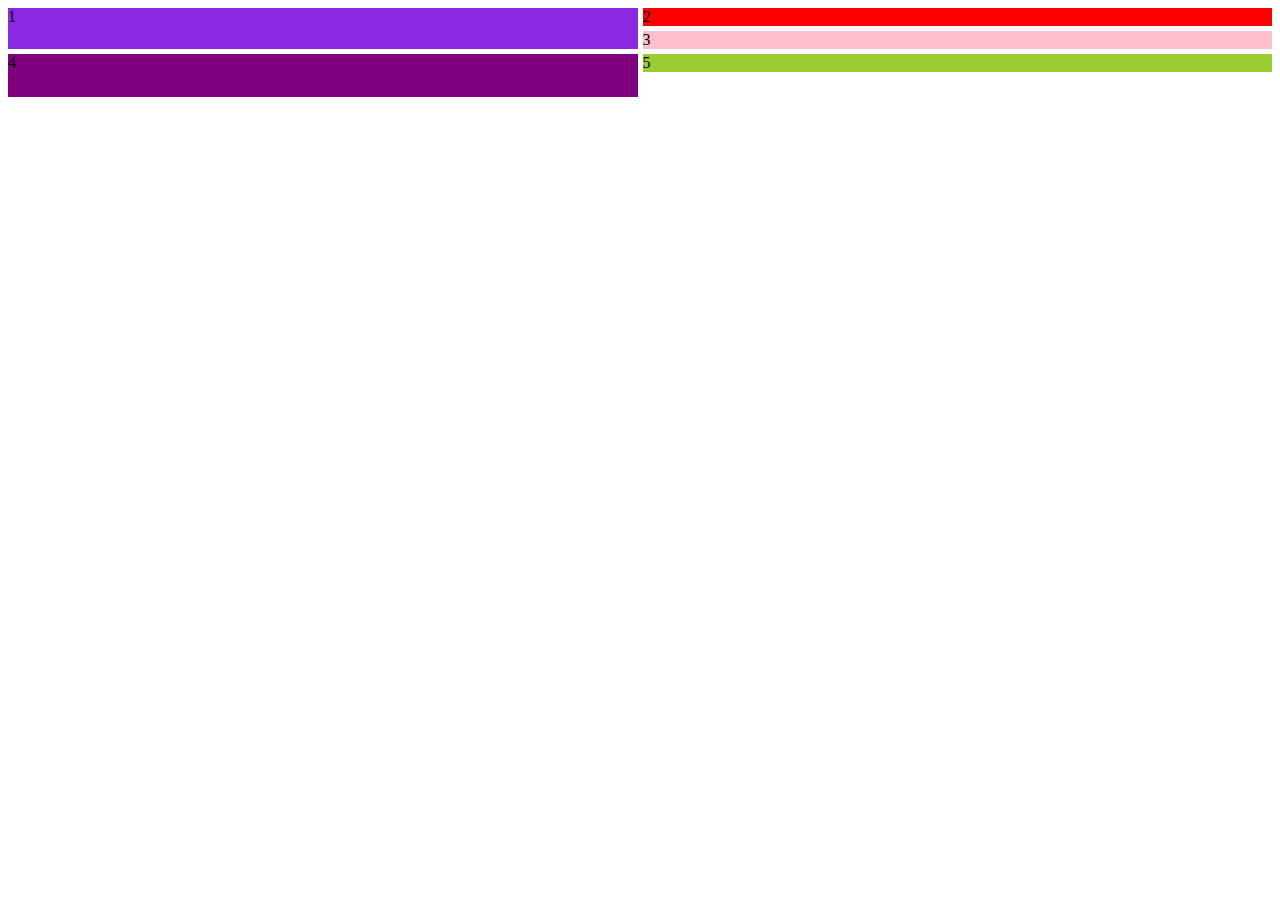
==== layout_grid/grid.html @ bf1a06a5 "first commit" ====
<!DOCTYPE html>
<html lang="en">
<head>
    <meta charset="UTF-8">
    <meta http-equiv="X-UA-Compatible" content="IE=edge">
    <meta name="viewport" content="width=device-width, initial-scale=1.0">
    <title>Grid Layout</title>
    <link rel="stylesheet" href="./grid.css">
</head>
<body>
    
        <div class="container">
            <div class="grid g1">1</div>
            <div class="grid g2">2</div>
            <div class="grid g3">3</div>
            <div class="grid g4">4</div>
            <div class="grid g5">5</div>
        </div>
    
</body>
</html>
---- layout_grid/grid.css ----
.container {
    display: grid;
    grid-template-columns: auto auto;
    gap: 5px;
}

.g1 {
    background-color: blueviolet;
    grid-column-start: 1;
    grid-column-end: 2;
    grid-row-start: 1;
    grid-row-end: 3;
}
.g2 {
    background-color: red;
   
}
.g3 {
    background-color: pink;
    
}
.g4 {
    background-color: purple;
    grid-row-start: 3;
    grid-row-end: 9;
    
}
.g5 {
    background-color: yellowgreen;
    grid-column-start: 2;
    grid-column-end: 3;
}
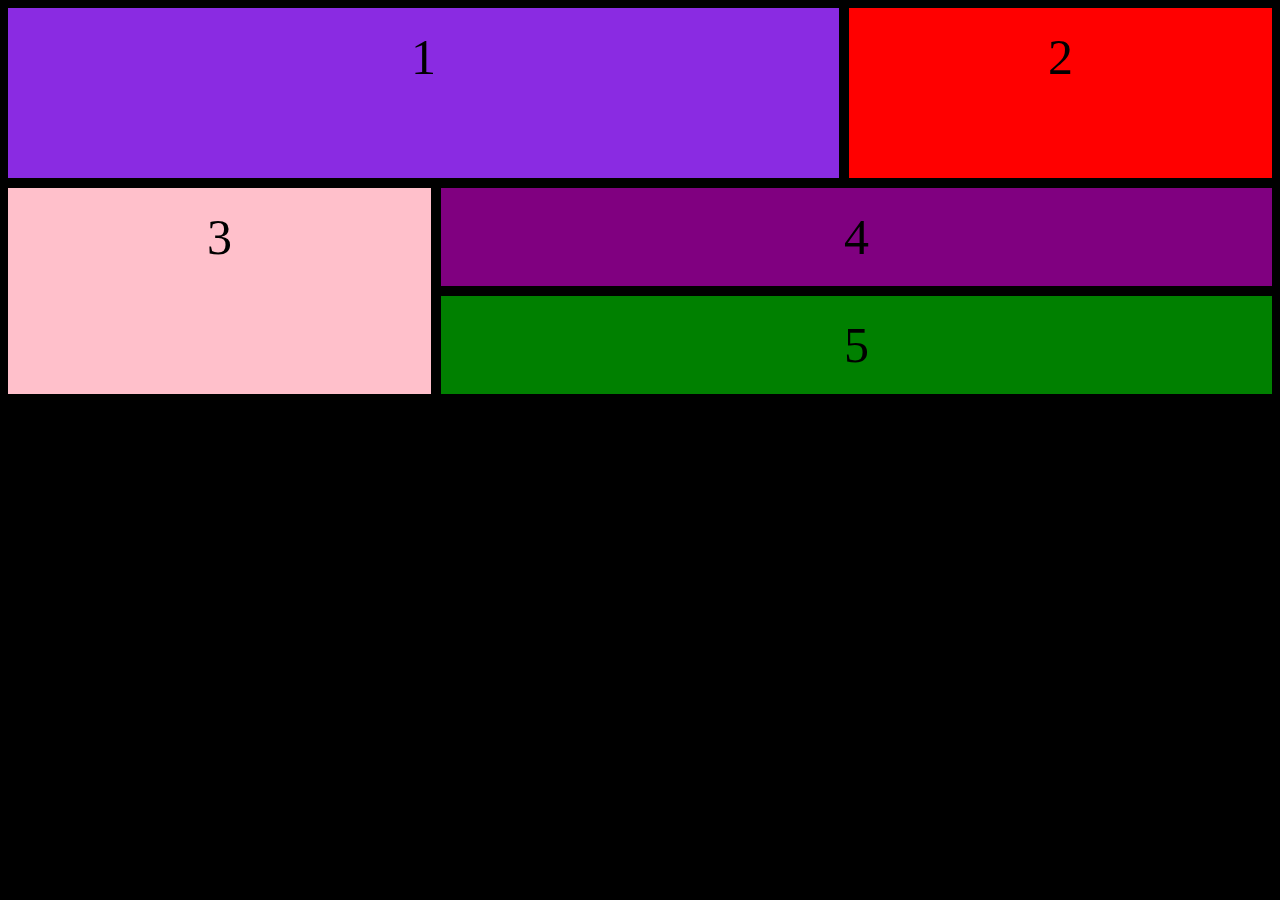
==== commit 4d83c4f5: "new" ====
--- a/layout_grid/grid.html
+++ b/layout_grid/grid.html
@@ -8,14 +8,14 @@
     <link rel="stylesheet" href="./grid.css">
 </head>
 <body>
-    
-        <div class="container">
-            <div class="grid g1">1</div>
-            <div class="grid g2">2</div>
-            <div class="grid g3">3</div>
-            <div class="grid g4">4</div>
-            <div class="grid g5">5</div>
-        </div>
-    
+<div class="wrapper">
+    <div class="container">
+        <div class="grid g1">1</div>
+        <div class="grid g2">2</div>
+        <div class="grid g3">3</div>
+        <div class="grid g4">4</div>
+        <div class="grid g5">5</div>
+    </div>
+</div>
 </body>
 </html>--- a/layout_grid/grid.css
+++ b/layout_grid/grid.css
@@ -1,32 +1,46 @@
+body {
+    background-color: black;
+}
+.wrapper{
+    height: 100%;
+    display: grid;
+    
+}
 .container {
     display: grid;
-    grid-template-columns: auto auto;
-    gap: 5px;
+    
+    grid-template-rows: 80px 80px;
+    gap: 10px;
 }
-
+.container > div {
+text-align: center;
+    padding: 20px 0;
+    font-size: 50px;
+}
 .g1 {
     background-color: blueviolet;
-    grid-column-start: 1;
-    grid-column-end: 2;
-    grid-row-start: 1;
-    grid-row-end: 3;
+    grid-column: 1 / span 2;
+    grid-row: 1 / span 2;
 }
 .g2 {
     background-color: red;
-   
+    grid-column: 3;
+    grid-row: 1 / span 2;
 }
 .g3 {
     background-color: pink;
+    grid-column: 1/1 ;
+    grid-row: 3/ span 6;
     
 }
 .g4 {
     background-color: purple;
-    grid-row-start: 3;
-    grid-row-end: 9;
+    grid-row: 3/ span 3;
+    grid-column: 2/ span 2 ;
     
 }
 .g5 {
-    background-color: yellowgreen;
-    grid-column-start: 2;
-    grid-column-end: 3;
+    background-color: green;
+    grid-row: 6 / span 3;
+    grid-column: 2/ span 2 ;
 }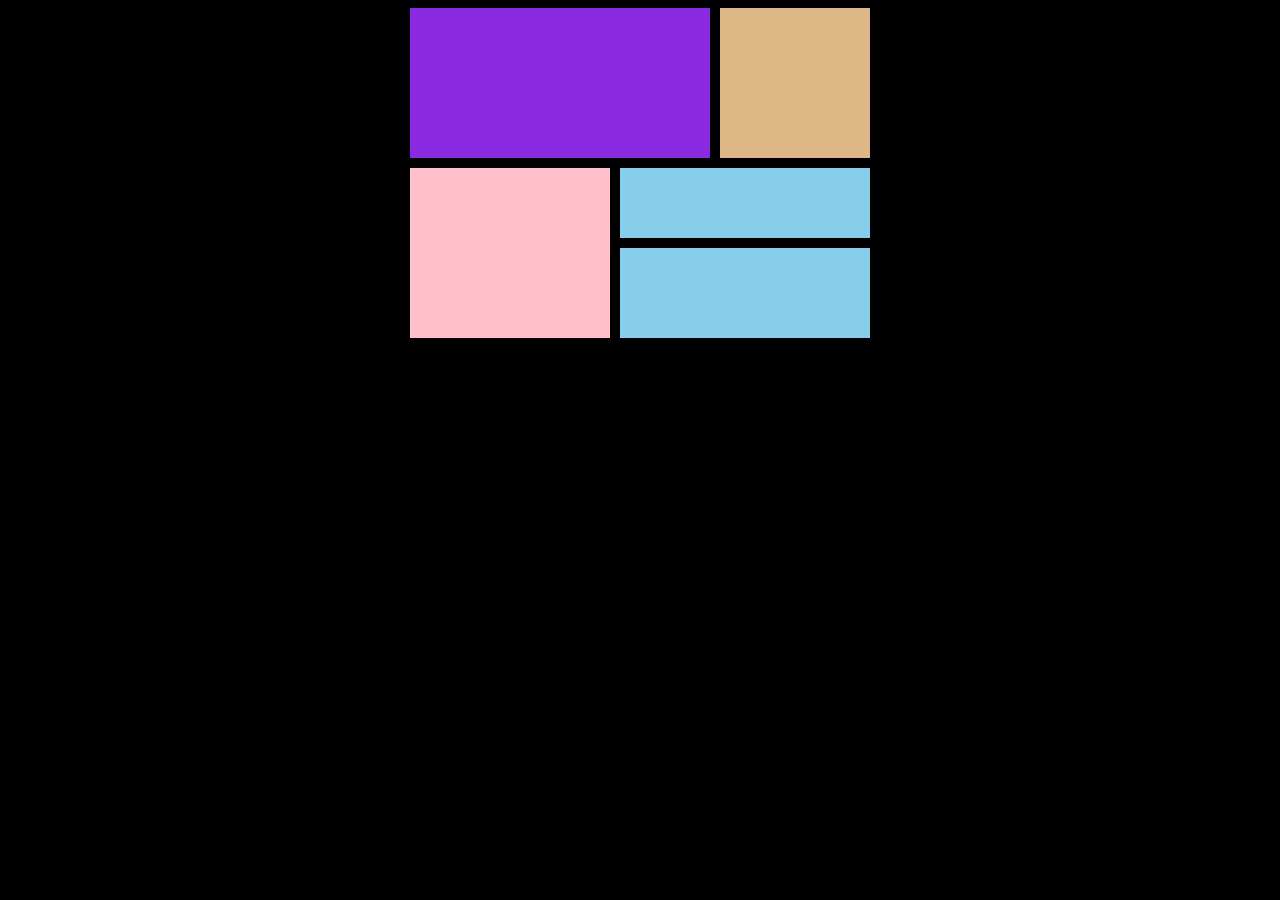
==== commit bd611a79: "updated" ====
--- a/layout_grid/grid.html
+++ b/layout_grid/grid.html
@@ -10,11 +10,11 @@
 <body>
 <div class="wrapper">
     <div class="container">
-        <div class="grid g1">1</div>
-        <div class="grid g2">2</div>
-        <div class="grid g3">3</div>
-        <div class="grid g4">4</div>
-        <div class="grid g5">5</div>
+        <div class="grid g1"></div>
+        <div class="grid g2"></div>
+        <div class="grid g3"></div>
+        <div class="grid g4"></div>
+        <div class="grid g5"></div>
     </div>
 </div>
 </body>
--- a/layout_grid/grid.css
+++ b/layout_grid/grid.css
@@ -8,39 +8,42 @@
 }
 .container {
     display: grid;
-    
     grid-template-rows: 80px 80px;
+    grid-template-rows: 1fr;
+    width: fit-content;
+    margin: 0 auto;
     gap: 10px;
-}
-.container > div {
-text-align: center;
-    padding: 20px 0;
-    font-size: 50px;
 }
 .g1 {
     background-color: blueviolet;
+    width: 300px;
     grid-column: 1 / span 2;
     grid-row: 1 / span 2;
 }
 .g2 {
-    background-color: red;
+    background-color: burlywood;
     grid-column: 3;
     grid-row: 1 / span 2;
+    width: 150px;
+    height: 150px;
 }
 .g3 {
     background-color: pink;
+    width: 200px;
+    
     grid-column: 1/1 ;
     grid-row: 3/ span 6;
     
 }
 .g4 {
-    background-color: purple;
+    background-color: skyblue;
     grid-row: 3/ span 3;
     grid-column: 2/ span 2 ;
-    
+    height: 70px;
 }
 .g5 {
-    background-color: green;
+    background-color:skyblue;
     grid-row: 6 / span 3;
     grid-column: 2/ span 2 ;
+    height: 90px;
 }